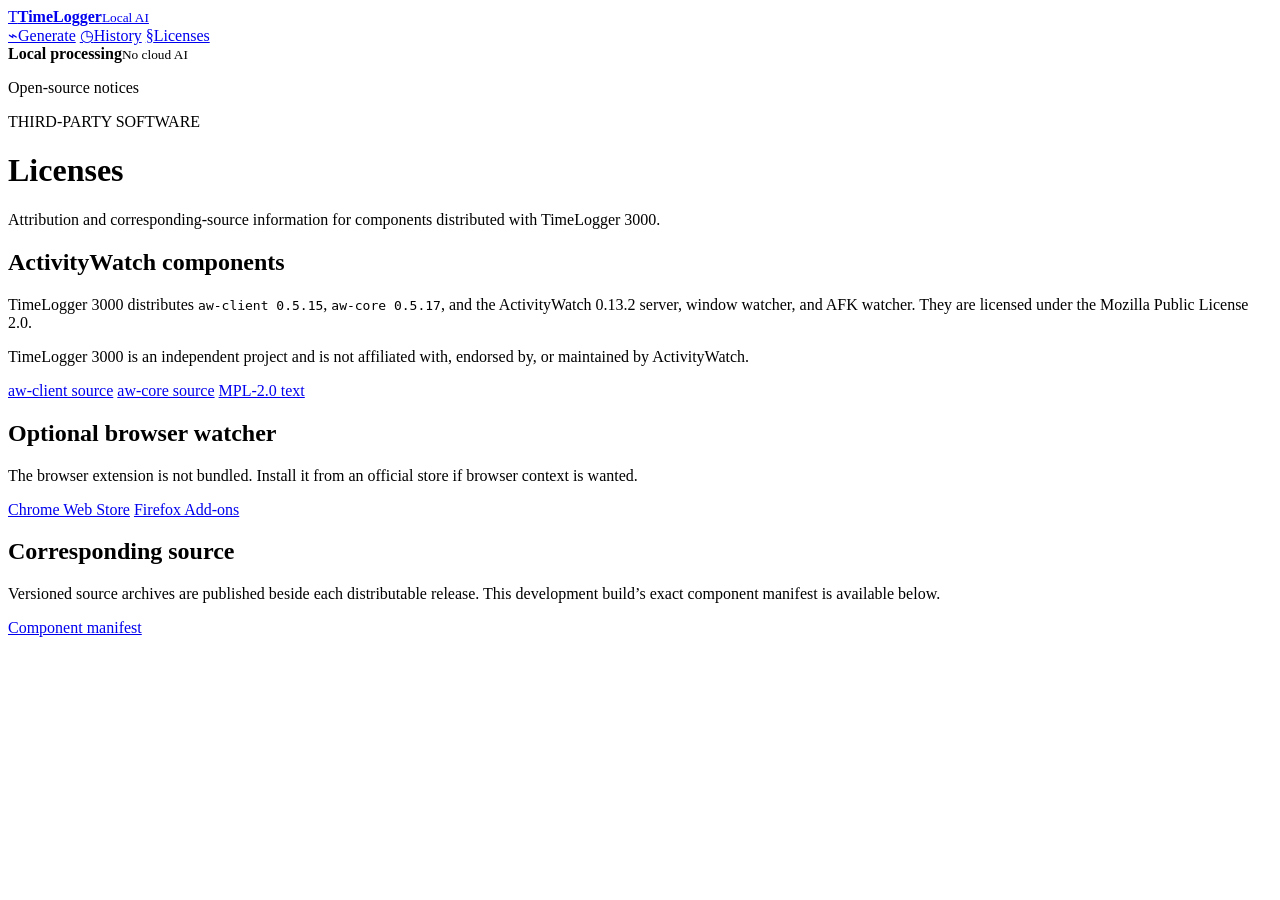
==== app/static/licenses.html @ f0986894 "Initial TimeLogger 3000 release" ====
<!doctype html>
<html lang="en">
<head>
  <meta charset="utf-8">
  <meta name="viewport" content="width=device-width, initial-scale=1">
  <title>Licenses · TimeLogger 3000</title>
  <link rel="stylesheet" href="/static/styles.css">
</head>
<body>
  <aside class="app-rail">
    <a class="brand" href="/" aria-label="TimeLogger 3000 home"><span class="brand-mark" aria-hidden="true">T</span><span><strong>TimeLogger</strong><small>Local AI</small></span></a>
    <nav class="rail-nav" aria-label="Application">
      <a href="/"><span aria-hidden="true">⌁</span>Generate</a>
      <a href="/history"><span aria-hidden="true">◷</span>History</a>
      <a class="active" href="/licenses"><span aria-hidden="true">§</span>Licenses</a>
    </nav>
    <div class="rail-privacy"><span></span><div><strong>Local processing</strong><small>No cloud AI</small></div></div>
  </aside>
  <div class="app-frame">
    <header class="topbar"><p>Open-source notices</p></header>
    <main class="workspace">
      <header class="page-header"><div><p class="eyebrow">THIRD-PARTY SOFTWARE</p><h1>Licenses</h1><p class="subtitle">Attribution and corresponding-source information for components distributed with TimeLogger 3000.</p></div></header>
      <section class="panel license-panel">
        <h2>ActivityWatch components</h2>
        <p>TimeLogger 3000 distributes <code>aw-client 0.5.15</code>, <code>aw-core 0.5.17</code>, and the ActivityWatch 0.13.2 server, window watcher, and AFK watcher. They are licensed under the Mozilla Public License 2.0.</p>
        <p>TimeLogger 3000 is an independent project and is not affiliated with, endorsed by, or maintained by ActivityWatch.</p>
        <div class="license-links">
          <a href="https://github.com/ActivityWatch/aw-client" target="_blank" rel="noopener noreferrer">aw-client source</a>
          <a href="https://github.com/ActivityWatch/aw-core" target="_blank" rel="noopener noreferrer">aw-core source</a>
          <a href="/legal-files/activitywatch/MPL-2.0.txt" target="_blank">MPL-2.0 text</a>
        </div>
      </section>
      <section class="panel license-panel">
        <h2>Optional browser watcher</h2>
        <p>The browser extension is not bundled. Install it from an official store if browser context is wanted.</p>
        <div class="license-links">
          <a href="https://chromewebstore.google.com/detail/activitywatch-web-watcher/nglaklhklhcoonedhgnpgddginnjdadi" target="_blank" rel="noopener noreferrer">Chrome Web Store</a>
          <a href="https://addons.mozilla.org/en-US/firefox/addon/aw-watcher-web/" target="_blank" rel="noopener noreferrer">Firefox Add-ons</a>
        </div>
      </section>
      <section class="panel license-panel">
        <h2>Corresponding source</h2>
        <p>Versioned source archives are published beside each distributable release. This development build’s exact component manifest is available below.</p>
        <div class="license-links"><a href="/compliance/activitywatch-components.json" target="_blank">Component manifest</a></div>
      </section>
    </main>
  </div>
</body>
</html>
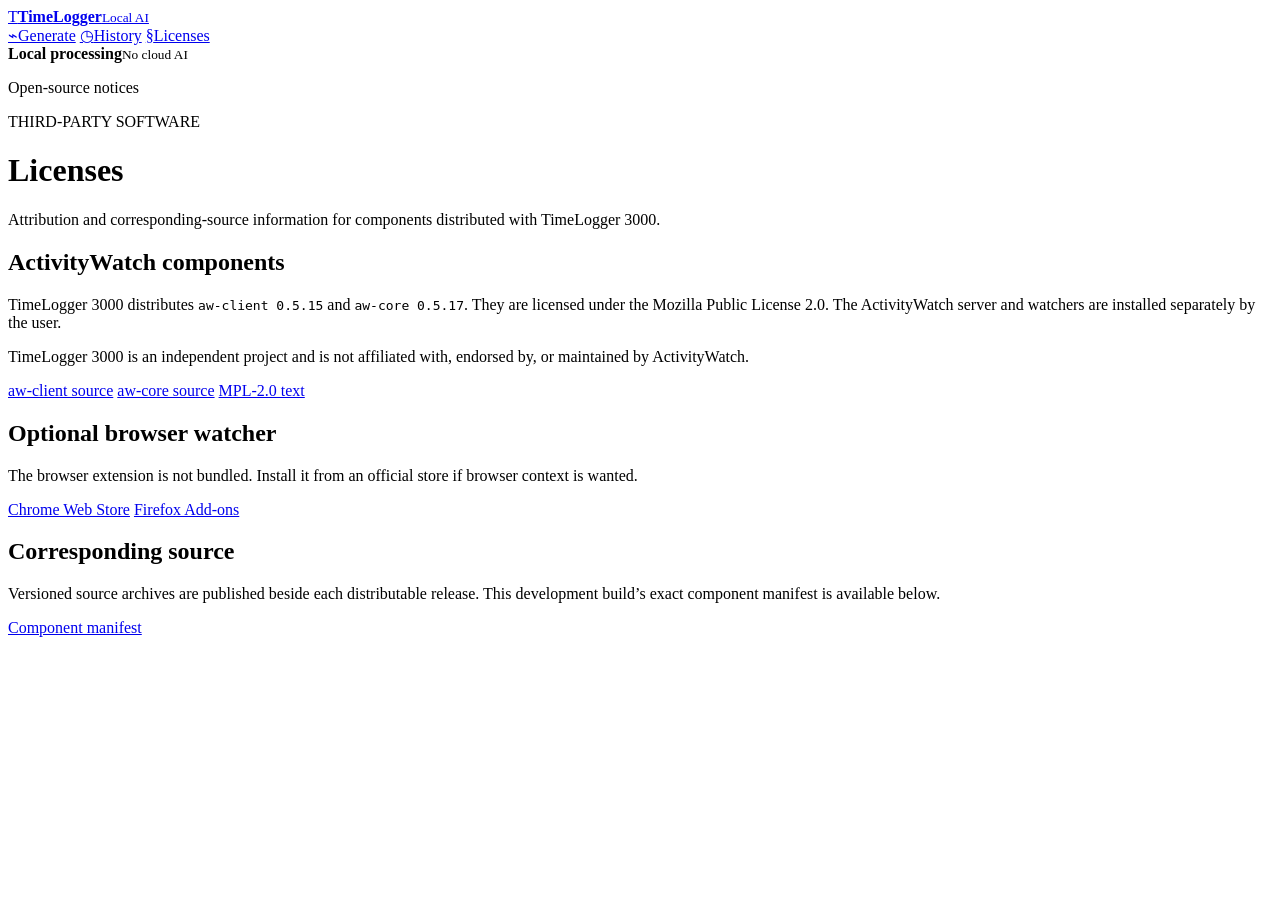
==== commit 941bc0e1: "Require manual ActivityWatch installation" ====
--- a/app/static/licenses.html
+++ b/app/static/licenses.html
@@ -22,7 +22,7 @@
       <header class="page-header"><div><p class="eyebrow">THIRD-PARTY SOFTWARE</p><h1>Licenses</h1><p class="subtitle">Attribution and corresponding-source information for components distributed with TimeLogger 3000.</p></div></header>
       <section class="panel license-panel">
         <h2>ActivityWatch components</h2>
-        <p>TimeLogger 3000 distributes <code>aw-client 0.5.15</code>, <code>aw-core 0.5.17</code>, and the ActivityWatch 0.13.2 server, window watcher, and AFK watcher. They are licensed under the Mozilla Public License 2.0.</p>
+        <p>TimeLogger 3000 distributes <code>aw-client 0.5.15</code> and <code>aw-core 0.5.17</code>. They are licensed under the Mozilla Public License 2.0. The ActivityWatch server and watchers are installed separately by the user.</p>
         <p>TimeLogger 3000 is an independent project and is not affiliated with, endorsed by, or maintained by ActivityWatch.</p>
         <div class="license-links">
           <a href="https://github.com/ActivityWatch/aw-client" target="_blank" rel="noopener noreferrer">aw-client source</a>
